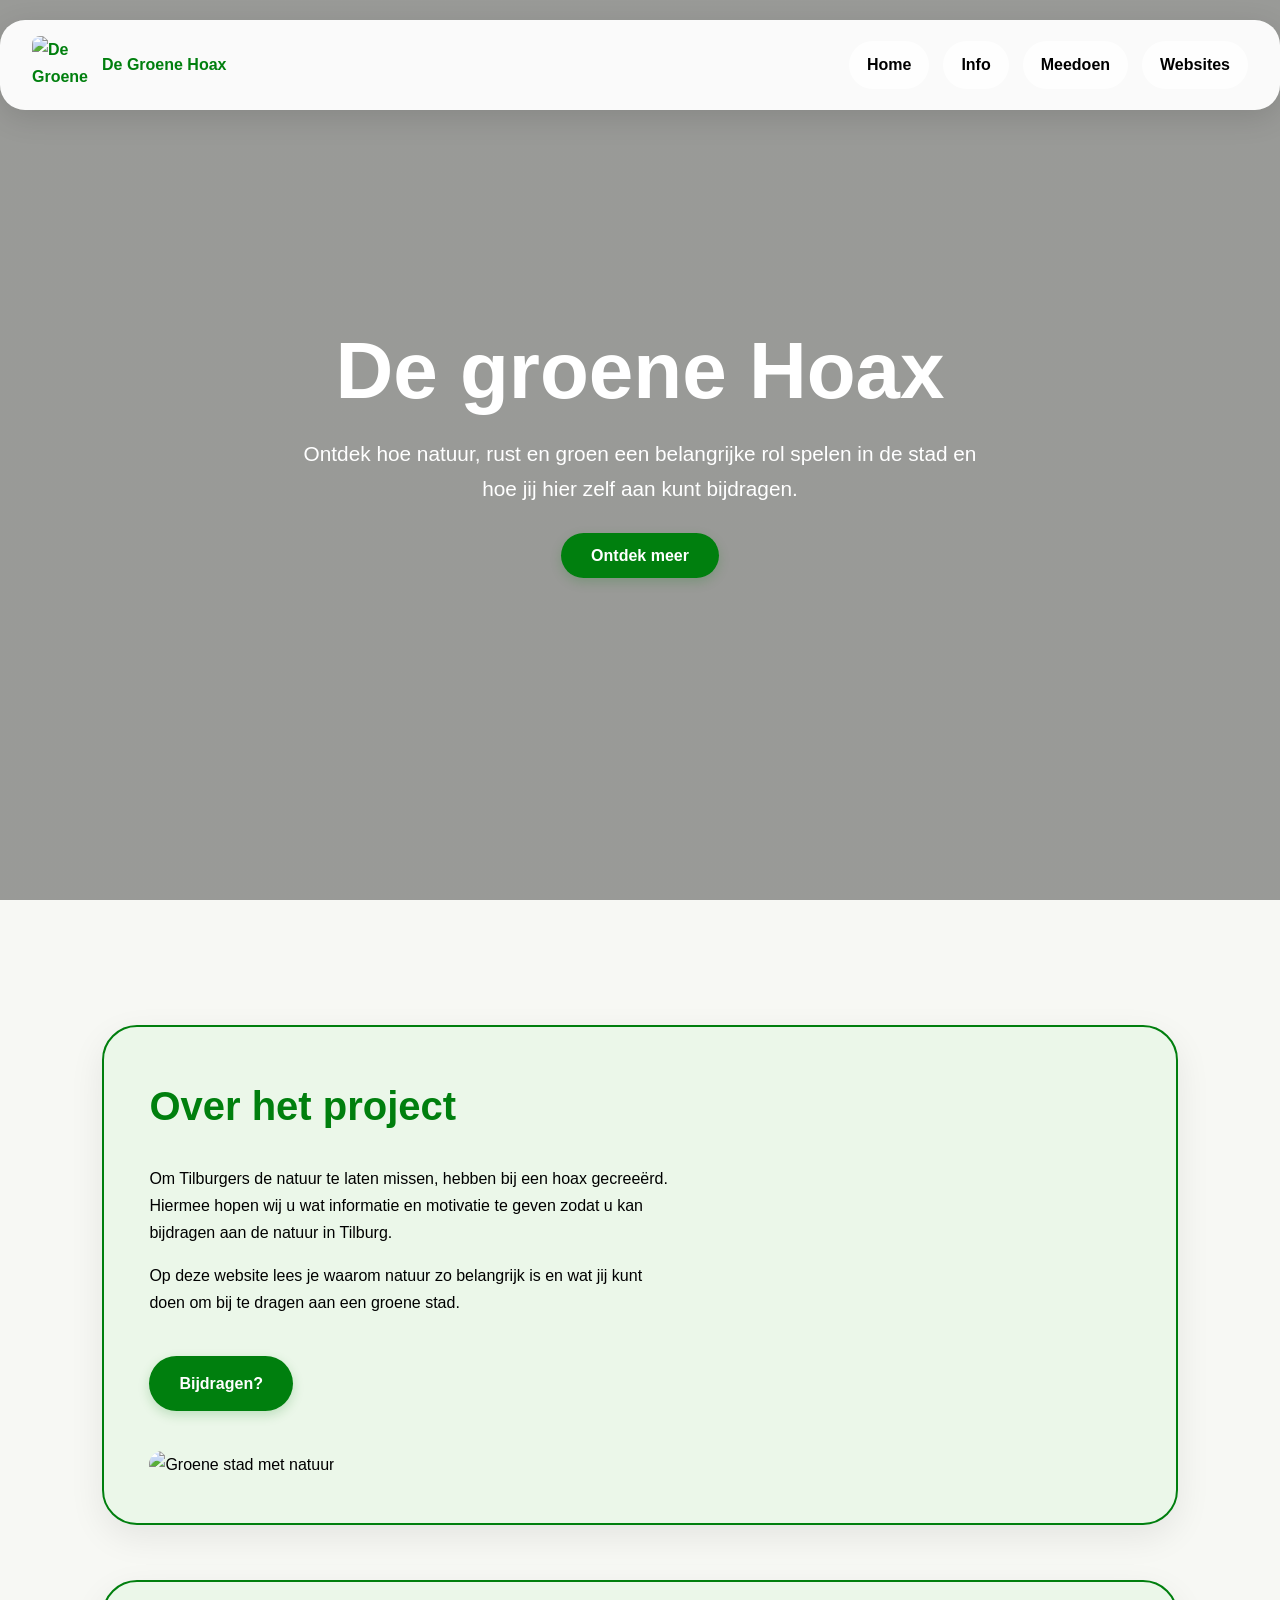
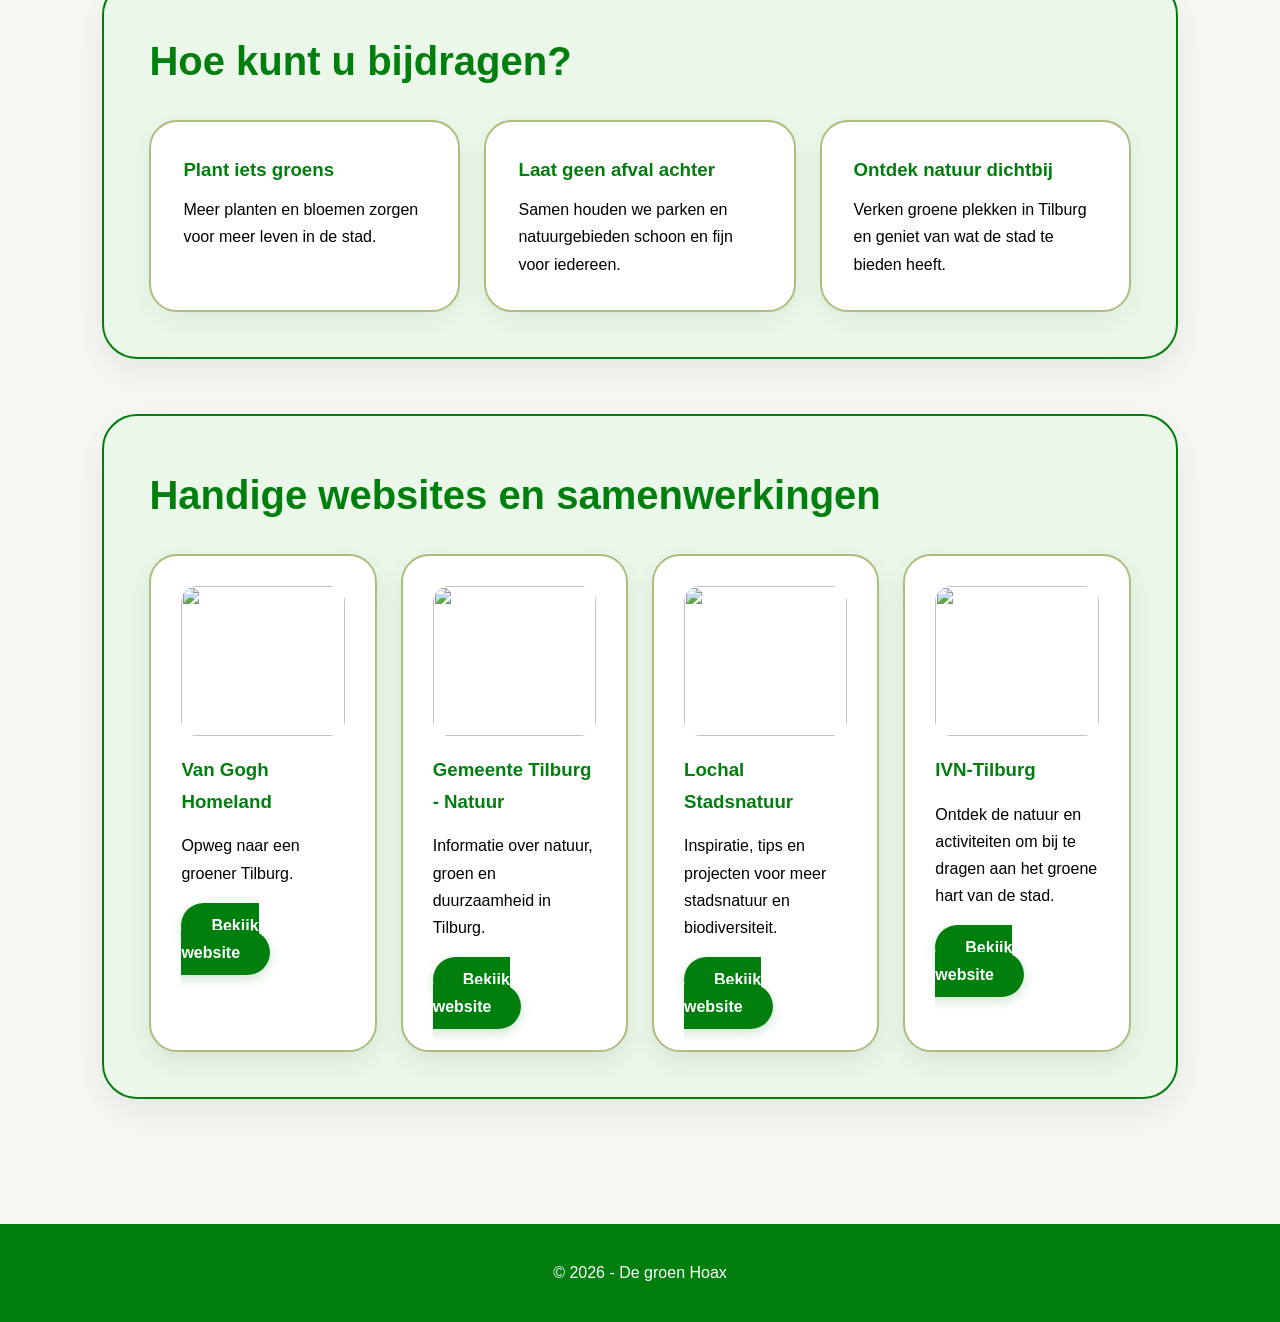
==== index.html @ 46739938 "Add files via upload" ====
<!DOCTYPE html>
<html lang="nl">
<head>
    <meta charset="UTF-8">
    <meta name="viewport" content="width=device-width, initial-scale=1.0">
    <title>Natuur in Tilburg</title>

    <link rel="stylesheet" href="style.css">
</head>

<body>

    <nav class="navbar">
        <div class="logo">
            <img src="images/logo.png" alt="De Groene Hoax">

            <span>De Groene Hoax</span>
    </div>

        <ul class="nav-links">
            <li><a href="#home">Home</a></li>
            <li><a href="#project">Info</a></li>
            <li><a href="#helpen">Meedoen</a></li>
            <li><a href="#websites">Websites</a></li>
        </ul>
    </nav>

    <header class="hero" id="home">
        <div class="hero-content">
            <h1>De groene Hoax</h1>

            <p>
                Ontdek hoe natuur, rust en groen een belangrijke rol spelen
                in de stad en hoe jij hier zelf aan kunt bijdragen.
            </p>

            <a href="#project" class="btn">Ontdek meer</a>
        </div>
    </header>

    <main>

        <section class="info-section" id="project">
            <div class="text-block">
                <h2>Over het project</h2>

                <p>
                    Om Tilburgers de natuur te laten missen, hebben bij een hoax gecreeërd. Hiermee hopen wij u wat informatie en motivatie te geven zodat u kan bijdragen aan de natuur in Tilburg.
                </p>

                <p>
                    Op deze website lees je waarom natuur zo belangrijk is
                    en wat jij kunt doen om bij te dragen aan een groene stad.
                </p>

                <a href="#helpen" class="btn small-btn">Bijdragen?</a>
            </div>

            <img src="images/hero.png" alt="Groene stad met natuur">
        </section>

        <section class="info-section" id="helpen">
            <h2>Hoe kunt u bijdragen?</h2>

            <div class="tip-list">
                <div class="tip">
                    <h3>Plant iets groens</h3>
                    <p>
                        Meer planten en bloemen zorgen voor meer leven
                        in de stad.
                    </p>
                </div>

                <div class="tip">
                    <h3>Laat geen afval achter</h3>
                    <p>
                        Samen houden we parken en natuurgebieden schoon
                        en fijn voor iedereen.
                    </p>
                </div>

                <div class="tip">
                    <h3>Ontdek natuur dichtbij</h3>
                    <p>
                        Verken groene plekken in Tilburg en geniet van
                        wat de stad te bieden heeft.
                    </p>
                </div>
            </div>
        </section>

        <section class="info-section" id="websites">
            <h2>Handige websites en samenwerkingen</h2>

            <div class="website-grid">
                <div class="website-box">

                <img src="images/VanGoghHomeland.jpg" alt="">

                <h3>Van Gogh Homeland</h3>

                    <p>
                        Opweg naar een groener Tilburg.
                    </p>

                    <a href="#" class="btn">
                        Bekijk website
                    </a>

                </div>
            

                <div class="website-box">
                    <img src="images/gemeentetilburg.jpg" alt="">
                    <h3>Gemeente Tilburg - Natuur</h3>
                    <p>
                        Informatie over natuur, groen en duurzaamheid
                        in Tilburg.
                    </p>

                    <a href="https://www.tilburg.nl/gemeente/stad-en-dorpen/natuur/natuurlijk/"
                       target="_blank"
                       class="btn">
                        Bekijk website
                    </a>
                </div>

                <div class="website-box">
                    <img src="images/stadsnatuur.jpg" alt="">
                    <h3>Lochal Stadsnatuur</h3>
                    <p>
                        Inspiratie, tips en projecten voor meer stadsnatuur
                        en biodiversiteit.
                    </p>

                    <a href="https://lochal.nl/stadsnatuur"
                       target="_blank"
                       class="btn">
                        Bekijk website
                    </a>
                </div>

                <div class="website-box">
                    <img src="images/noorderbos.jpg" alt="">
                    <h3>IVN-Tilburg</h3>
                    <p>
                        Ontdek de natuur en activiteiten om bij te dragen aan het groene
                        hart van de stad.
                    </p>

                    <a href="https://www.ivn.nl/afdeling/tilburg/natuuractiviteiten/"
                       target="_blank"
                       class="btn">
                        Bekijk website
                    </a>
                </div>

            </div>
        </section>

    </main>

    <footer>
        <p>© 2026 - De groen Hoax</p>
    </footer>

    <script src="script.js"></script>

</body>
</html>
---- style.css ----
:root{
    --dark-green:#007F0E;
    --light-green:#ACBE7F;
    --red:#FF0037;
    --black:#000000;
    --white:#FFFFFF;
    --background:#f7f8f4;
}

*{
    margin:0;
    padding:0;
    box-sizing:border-box;
}

.logo img{
    height:45px;
    width:45px;

    border-radius:8px;
}

html{
    scroll-behavior:smooth;
}

body{
    font-family:Helvetica, Arial, sans-serif;
    background:var(--background);
    color:var(--black);
    line-height:1.7;
}

.navbar{

    position:fixed;

    top:20px;
    left:50%;

    transform:translateX(-50%);

    width: 100%;
    max-width:1600px;

    z-index:1000;

    display:flex;
    justify-content:space-between;
    align-items:center;

    padding:16px 32px;

    background:rgba(255,255,255,0.95);

    backdrop-filter:blur(12px);

    border-radius:25px;

    box-shadow:
        0 8px 30px rgba(0,0,0,0.12);

    transition:all .3s ease;
}

.logo{
    display:flex;
    align-items:center;
    gap:12px;

    font-weight:700;
    font-size:1rem;
    color:var(--dark-green);
}

.logo img{
    height:58px;
    width:58px;
    object-fit:cover;

    border:none;
    box-shadow:none;
    background:none;
}

.nav-links{
    display:flex;
    gap:14px;
    list-style:none;
}

.nav-links a{
    display:inline-block;

    padding:10px 18px;

    background:rgba(255,255,255,0.85);
    color:var(--black);

    text-decoration:none;
    font-weight:700;

    border-radius:999px;

    transition:0.3s;
}

.nav-links a:hover,
.nav-links a.active{
    background:var(--dark-green);
    color:var(--white);
}

.hero{
    min-height:100vh;

    display:flex;
    justify-content:center;
    align-items:center;

    text-align:center;
    padding:40px 8%;

    background:
        linear-gradient(
            rgba(0,0,0,0.38),
            rgba(0,0,0,0.38)
        ),
        url("images/hero.png");

    background-size:cover;
    background-position:center;
}

.hero-content{
    max-width:850px;
    color:var(--white);
}

.hero h1{
    font-size:5rem;
    line-height:1;
    margin-bottom:25px;
    color:var(--white);
}

.hero p{
    font-size:1.3rem;
    max-width:700px;
    margin:0 auto 35px;
}
.btn{
    background:var(--dark-green);
    color:var(--white);

    text-decoration:none;
    font-weight:700;

    border-radius:999px;
    padding:14px 26px;

    transition:0.3s;

    background:var(--dark-green);

    padding:14px 30px;

    border-radius:50px;

    box-shadow:0 4px 12px rgba(0,127,14,0.2);

}

.btn:hover{
    background:var(--red);
    transform:translateY(-3px);
}

.small-btn{
    display:inline-block;
    margin-top:25px;
    margin-bottom:40px;
}

main{
    padding:70px 8%;
}

.info-section{
    max-width:1700px;
    margin:55px auto;
    padding:45px;

    background:rgb(235, 247, 233);
    border:2px solid var(--dark-green);
    border-radius:35px;
    box-shadow: 0 12px 35px rgba(0,0,0,0.08);


}

.info-section h2{
    color:var(--dark-green);
    font-size:2.5rem;
    margin-bottom:25px;
}

.info-section:hover{
    transform:translateY(-6px);

    box-shadow:0 30px 48px rgba(0,0,0,0.2);

    transition:0.3s;
}

#project{
    display:block;
}

#project img{
    width:100%;
    height: 420px;
    object-fit:cover;
    object-position:center 50%;
    border-radius:30px;
}

.text-block p{
    margin-bottom:15px;
    margin-top:15px;
    max-width:520px;
}

.tip-list{
    display:grid;
    grid-template-columns:repeat(3, 1fr);
    gap:24px;
}

.tip{
    background:var(--white);
    padding:32px;
    border-radius:28px;
    border:2px solid var(--light-green);
    box-shadow:0 8px 25px rgba(0,0,0,0.06);
}

.tip h3{
    color:var(--dark-green);
    margin-bottom:10px;
}

.website-grid{
    display:grid;
    grid-template-columns:repeat(4, 1fr);
    gap:24px;
}

.website-box{
    background:var(--white);
    padding:30px;
    border-radius:28px;
    border:2px solid var(--light-green);
    box-shadow:0 10px 25px rgba(0,0,0,0.08);
}

.website-box img{
    width:100%;
    height:150px;
    object-fit:cover;
    border-radius:16px;
    margin-bottom:18px;
}

.website-box h3{
    color:var(--dark-green);
    margin-bottom:15px;
}

.website-box p{
    margin-bottom:25px;
}

footer{
    padding:35px 8%;
    background:var(--dark-green);
    color:var(--white);
    text-align:center;
}

.hidden{
    opacity:0;
    transform:translateY(40px);
    transition:all 0.8s ease;
}

.show{
    opacity:1;
    transform:translateY(0);
}

@media(max-width:900px){

    .navbar{
        flex-direction:column;
        gap:15px;
        padding:18px;
    }

    .nav-links{
        flex-wrap:wrap;
        justify-content:center;
        gap:16px;
    }

    .hero{
        padding:0 6%;
    }

    .website-grid{
        grid-template-columns:1fr;
    }

    .hero h1{
        font-size:3.4rem;
    }

    #project{
        grid-template-columns:1fr;
    }

    .tip-list,
    .website-grid{
        grid-template-columns:1fr;
    }

    main{
        padding:50px 6%;
    }
}
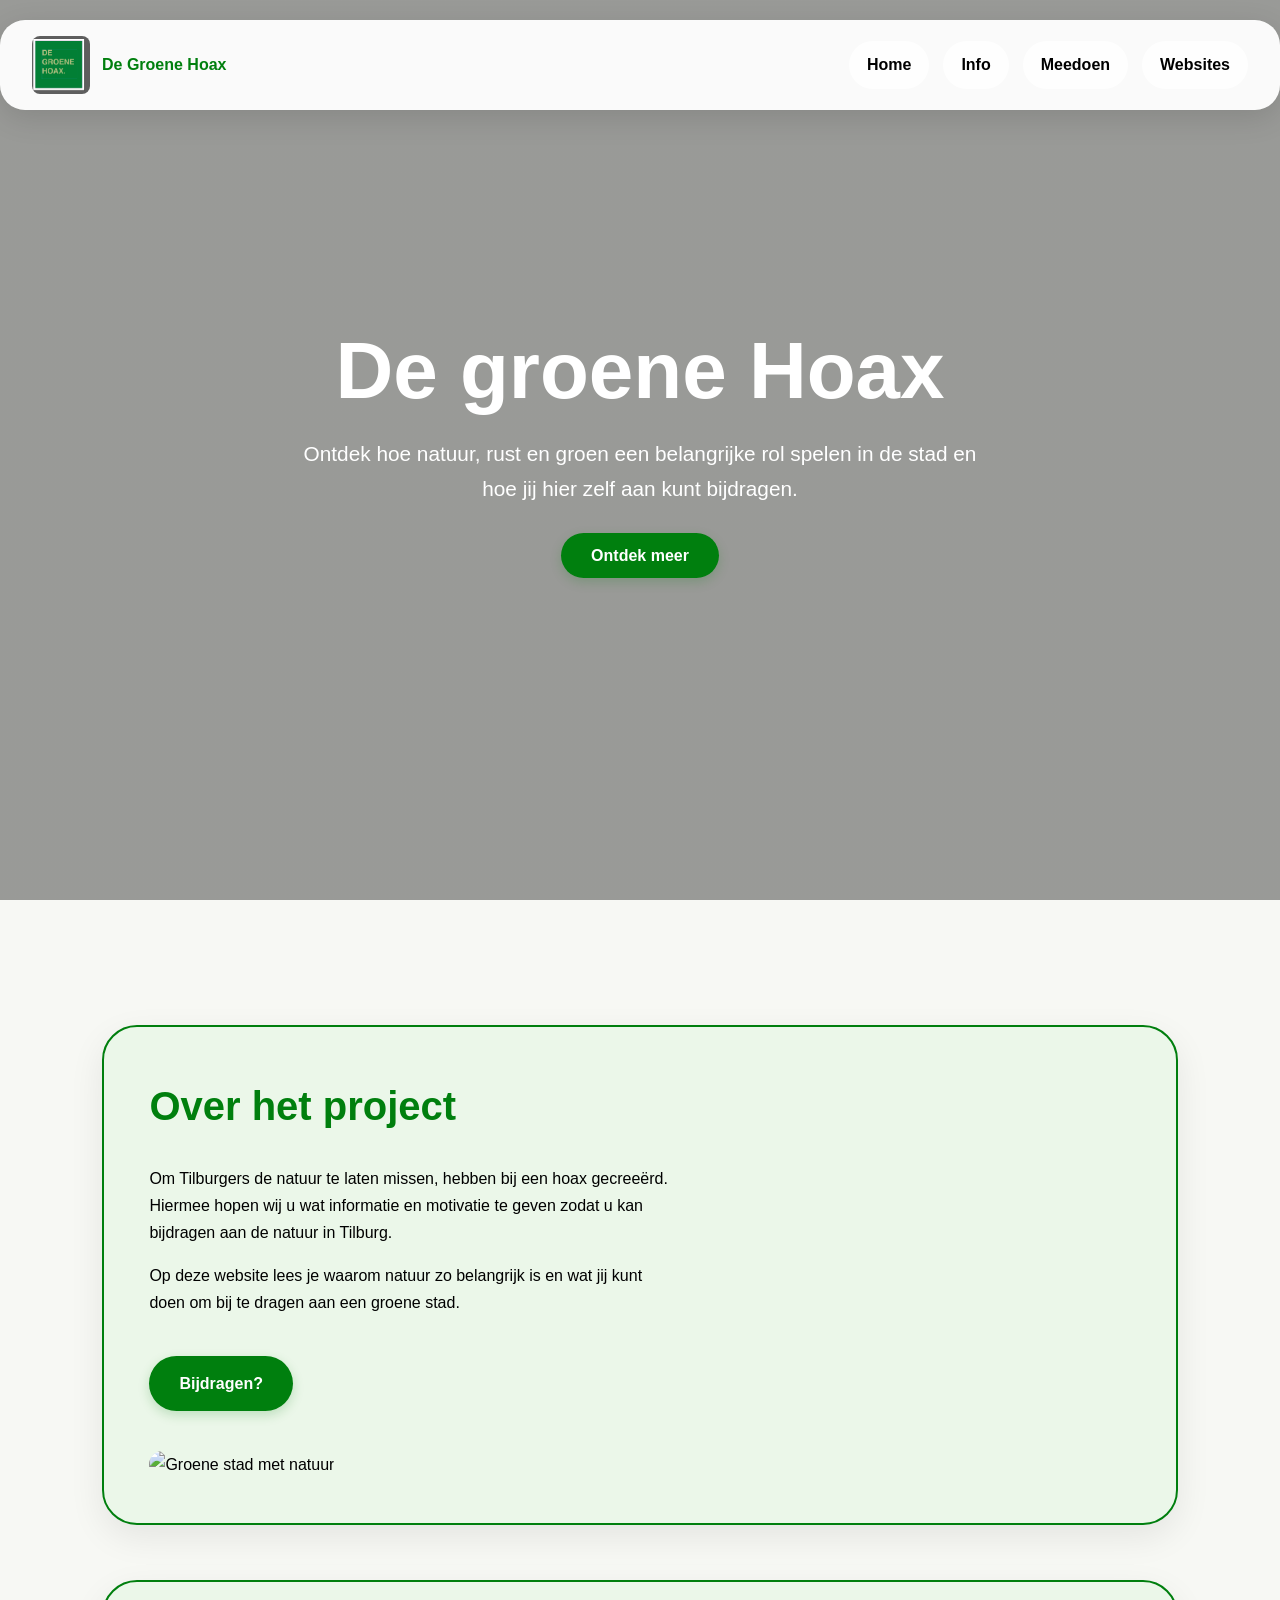
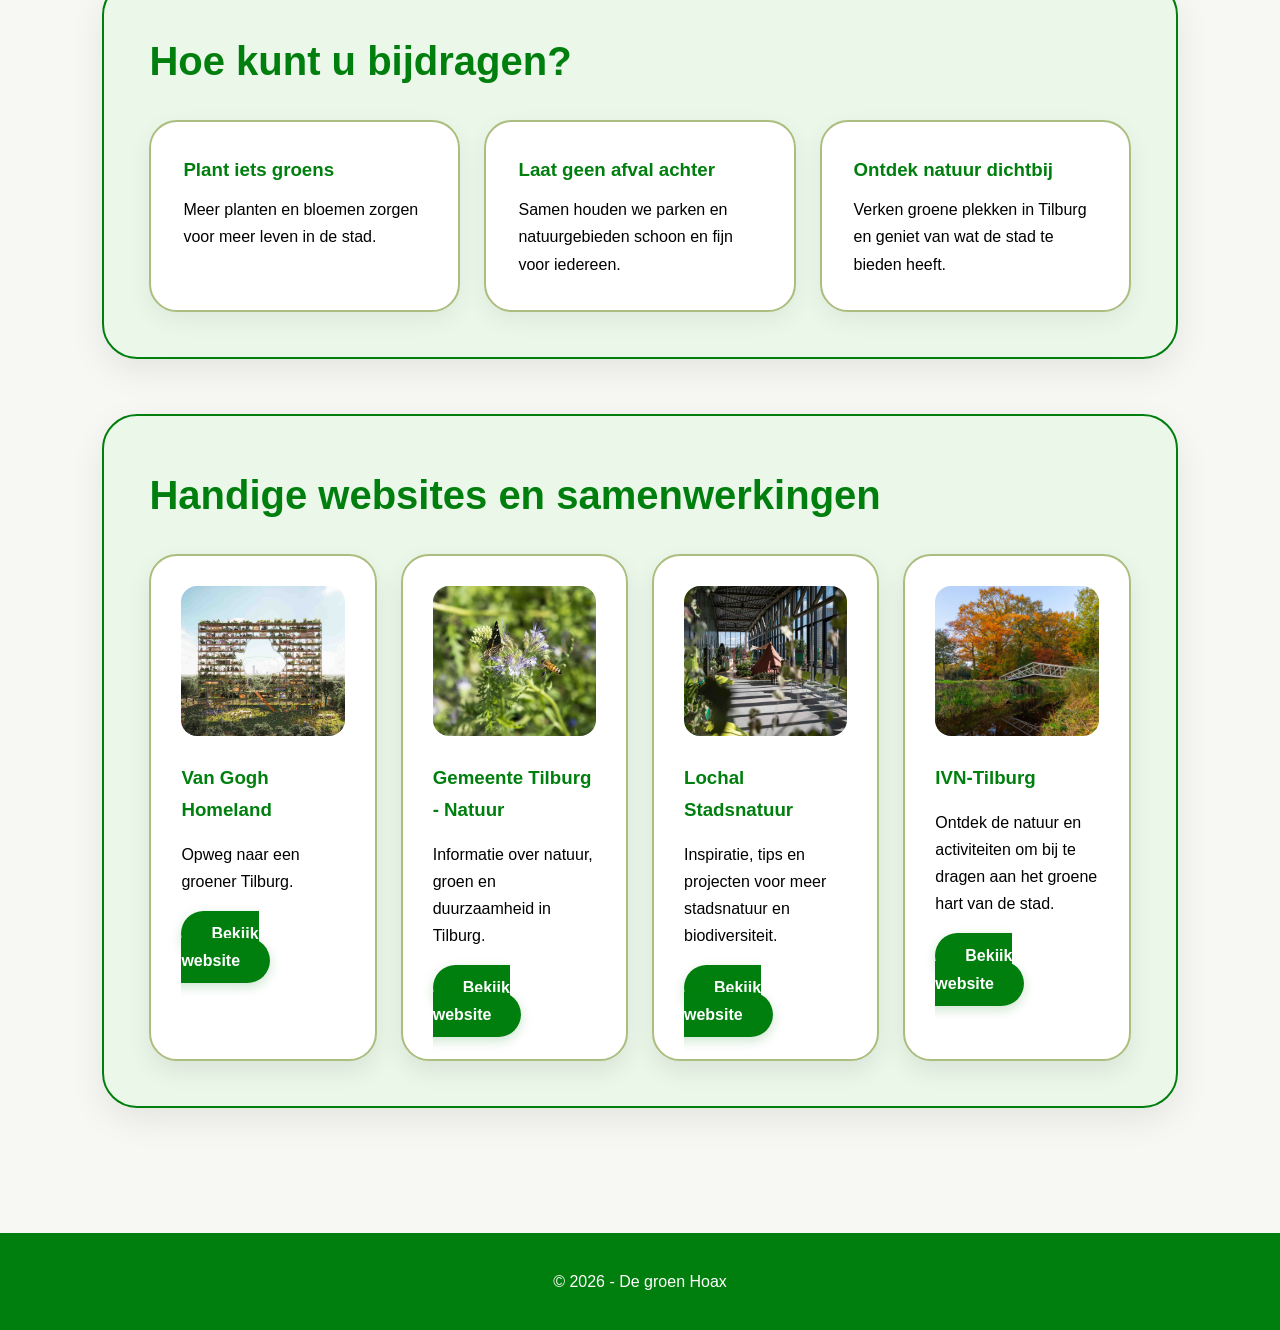
==== commit 302b521a: "Update index.html" ====
--- a/index.html
+++ b/index.html
@@ -56,7 +56,7 @@
                 <a href="#helpen" class="btn small-btn">Bijdragen?</a>
             </div>
 
-            <img src="images/hero.png" alt="Groene stad met natuur">
+            <img src="images/Hero.png" alt="Groene stad met natuur">
         </section>
 
         <section class="info-section" id="helpen">
@@ -167,4 +167,4 @@
     <script src="script.js"></script>
 
 </body>
-</html>+</html>
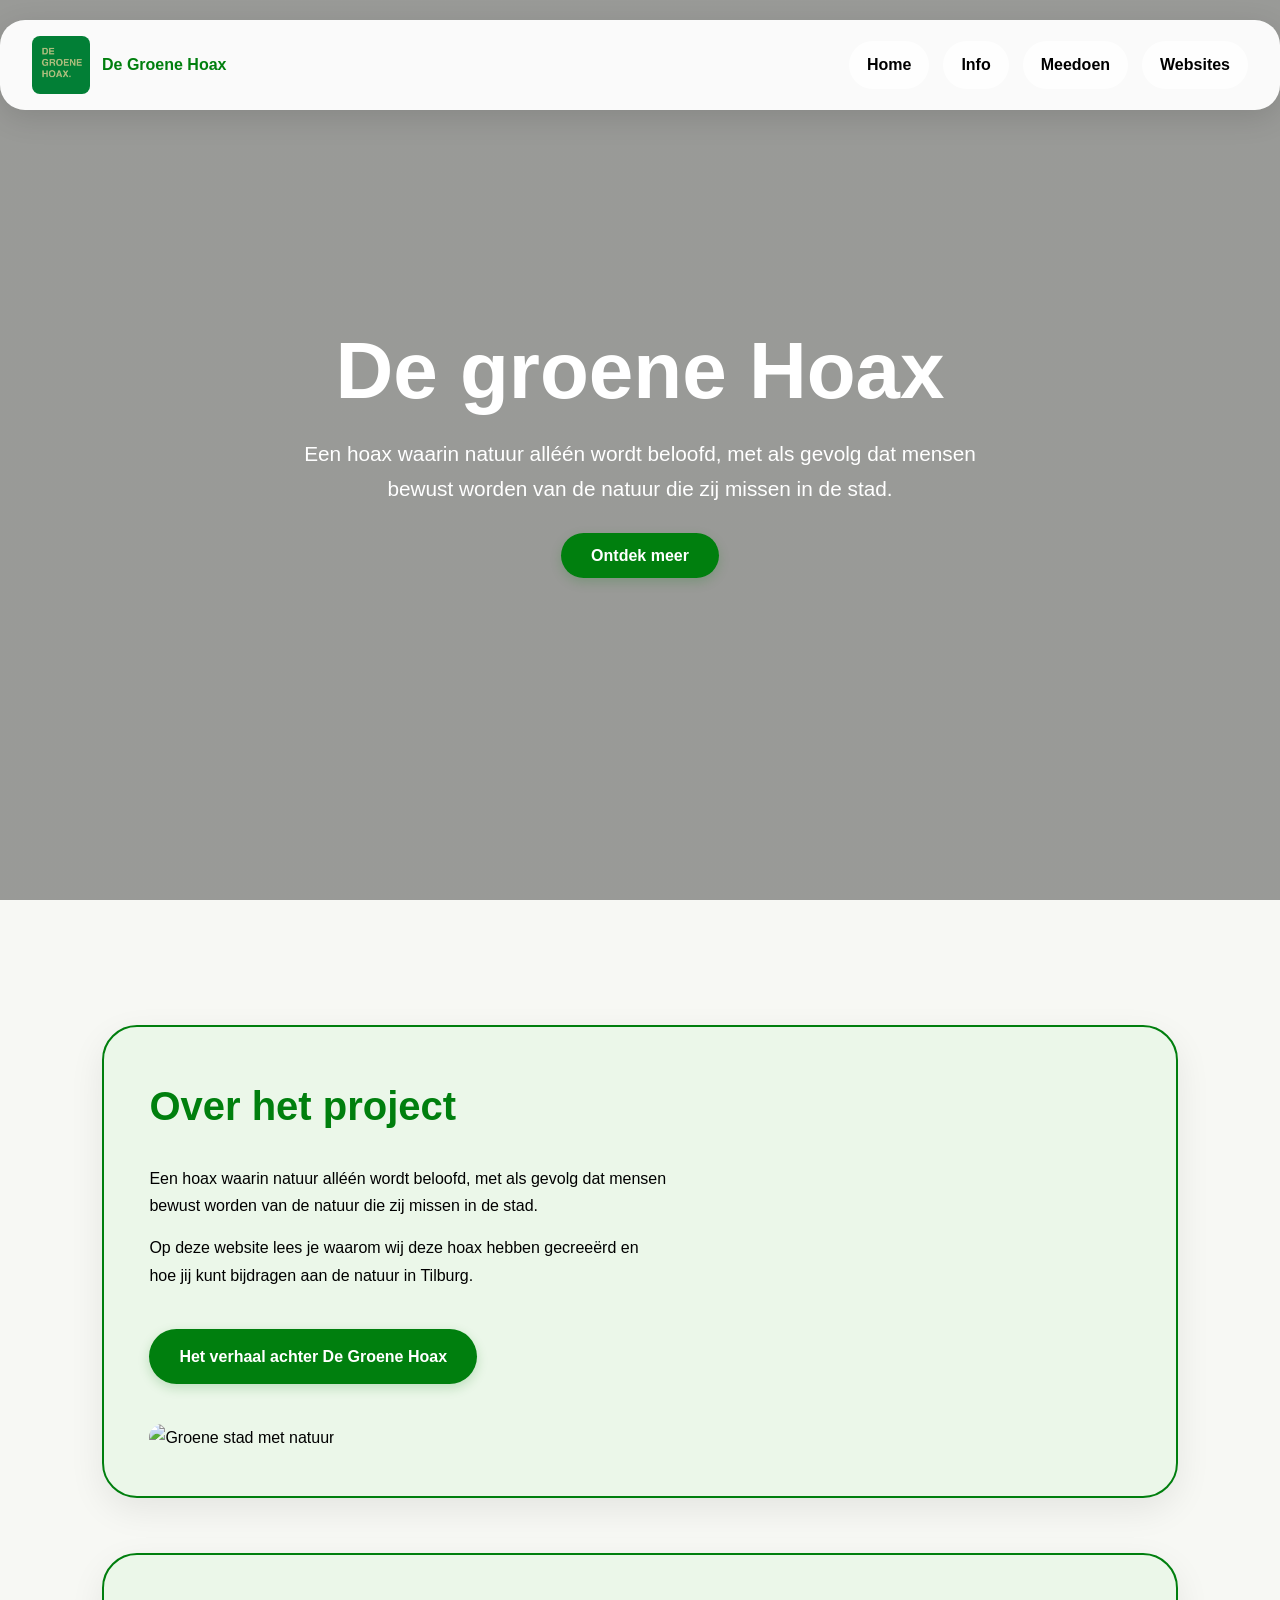
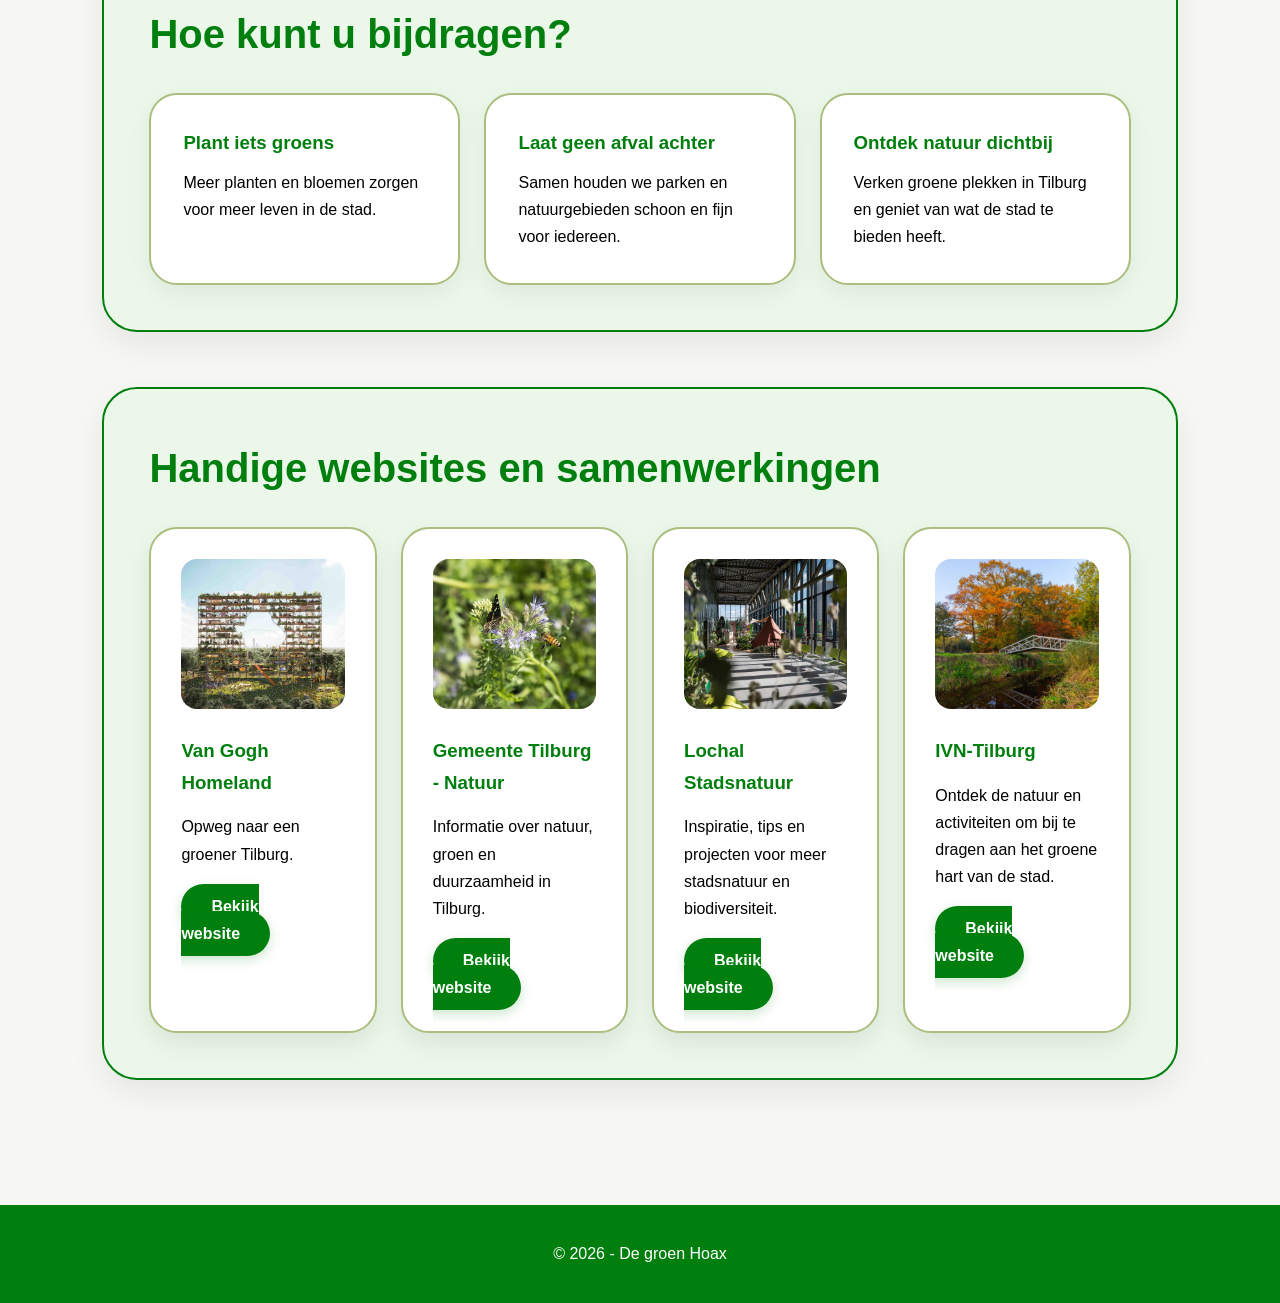
==== commit f8390a14: "Update index.html" ====
--- a/index.html
+++ b/index.html
@@ -3,7 +3,7 @@
 <head>
     <meta charset="UTF-8">
     <meta name="viewport" content="width=device-width, initial-scale=1.0">
-    <title>Natuur in Tilburg</title>
+    <title>De Groene Hoax</title>
 
     <link rel="stylesheet" href="style.css">
 </head>
@@ -12,7 +12,7 @@
 
     <nav class="navbar">
         <div class="logo">
-            <img src="images/logo.png" alt="De Groene Hoax">
+            <img src="images/png.png" alt="De Groene Hoax">
 
             <span>De Groene Hoax</span>
     </div>
@@ -30,8 +30,7 @@
             <h1>De groene Hoax</h1>
 
             <p>
-                Ontdek hoe natuur, rust en groen een belangrijke rol spelen
-                in de stad en hoe jij hier zelf aan kunt bijdragen.
+                Een hoax waarin natuur alléén wordt beloofd, met als gevolg dat mensen bewust worden van de natuur die zij missen in de stad.
             </p>
 
             <a href="#project" class="btn">Ontdek meer</a>
@@ -45,18 +44,17 @@
                 <h2>Over het project</h2>
 
                 <p>
-                    Om Tilburgers de natuur te laten missen, hebben bij een hoax gecreeërd. Hiermee hopen wij u wat informatie en motivatie te geven zodat u kan bijdragen aan de natuur in Tilburg.
+                    Een hoax waarin natuur alléén wordt beloofd, met als gevolg dat mensen bewust worden van de natuur die zij missen in de stad.
                 </p>
 
                 <p>
-                    Op deze website lees je waarom natuur zo belangrijk is
-                    en wat jij kunt doen om bij te dragen aan een groene stad.
+                    Op deze website lees je waarom wij deze hoax hebben gecreeërd en hoe jij kunt bijdragen aan de natuur in Tilburg.
                 </p>
 
-                <a href="#helpen" class="btn small-btn">Bijdragen?</a>
+                <a href="degroenehoax.html" class="btn small-btn">Het verhaal achter De Groene Hoax</a>
             </div>
 
-            <img src="images/Hero.png" alt="Groene stad met natuur">
+            <img src="images/hero.png" alt="Groene stad met natuur">
         </section>
 
         <section class="info-section" id="helpen">
